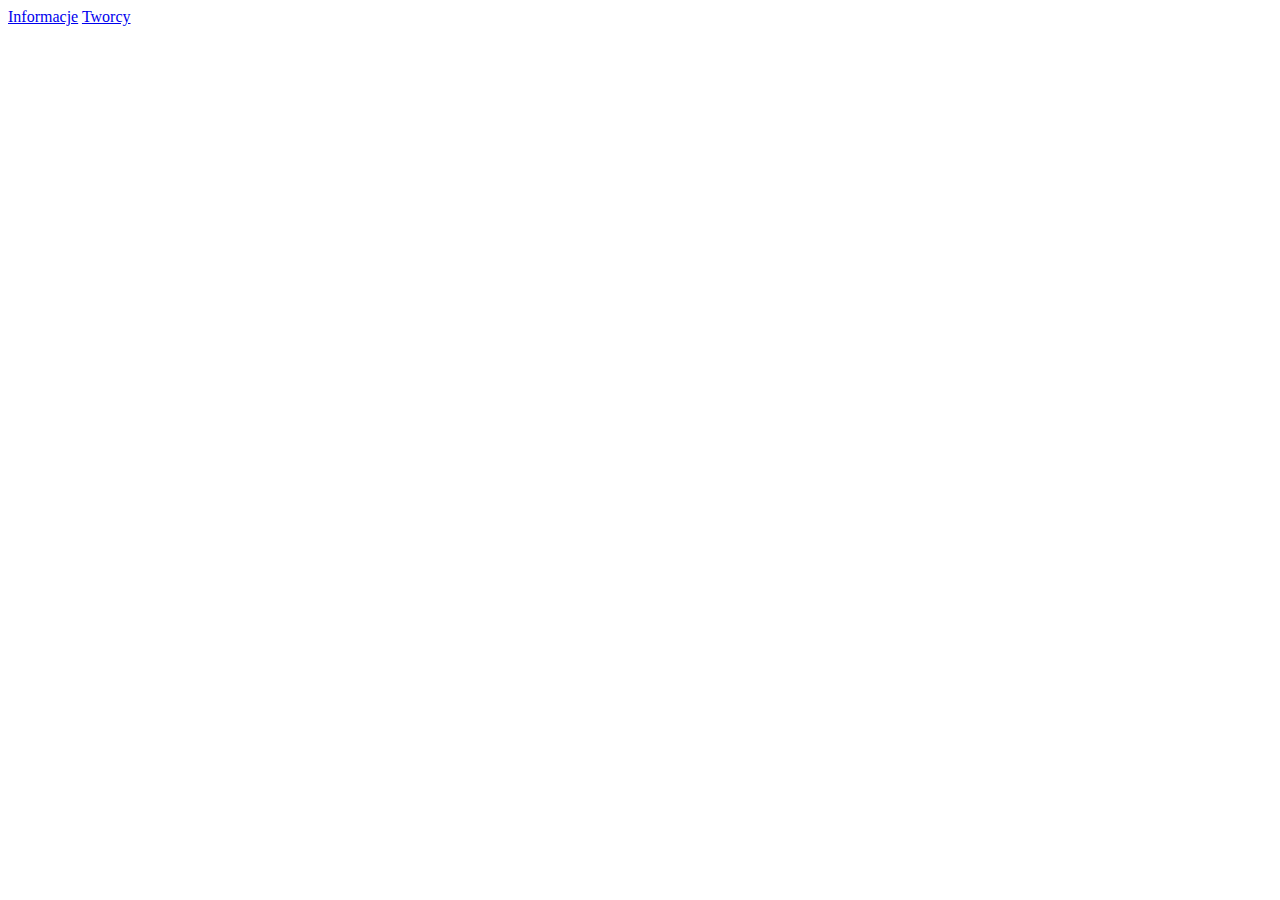
==== index.html @ 6cc2a554 "Update index.html" ====
<!DOCTYPE html>
<html>
    <head>
        <title>Cyfrowe formy komunikacji</title>
        <link rel="stylesheet" type="text/css" href="main.css">
    </head>
    <body>
        <a href="info.html" style="--clr:#ffffff;--i:0"><span>Informacje</span></a>
        <a href="/tworcy.html" style="--clr:#19ffec;--i:1"><span>Tworcy</span></a>
    </body>
</html>
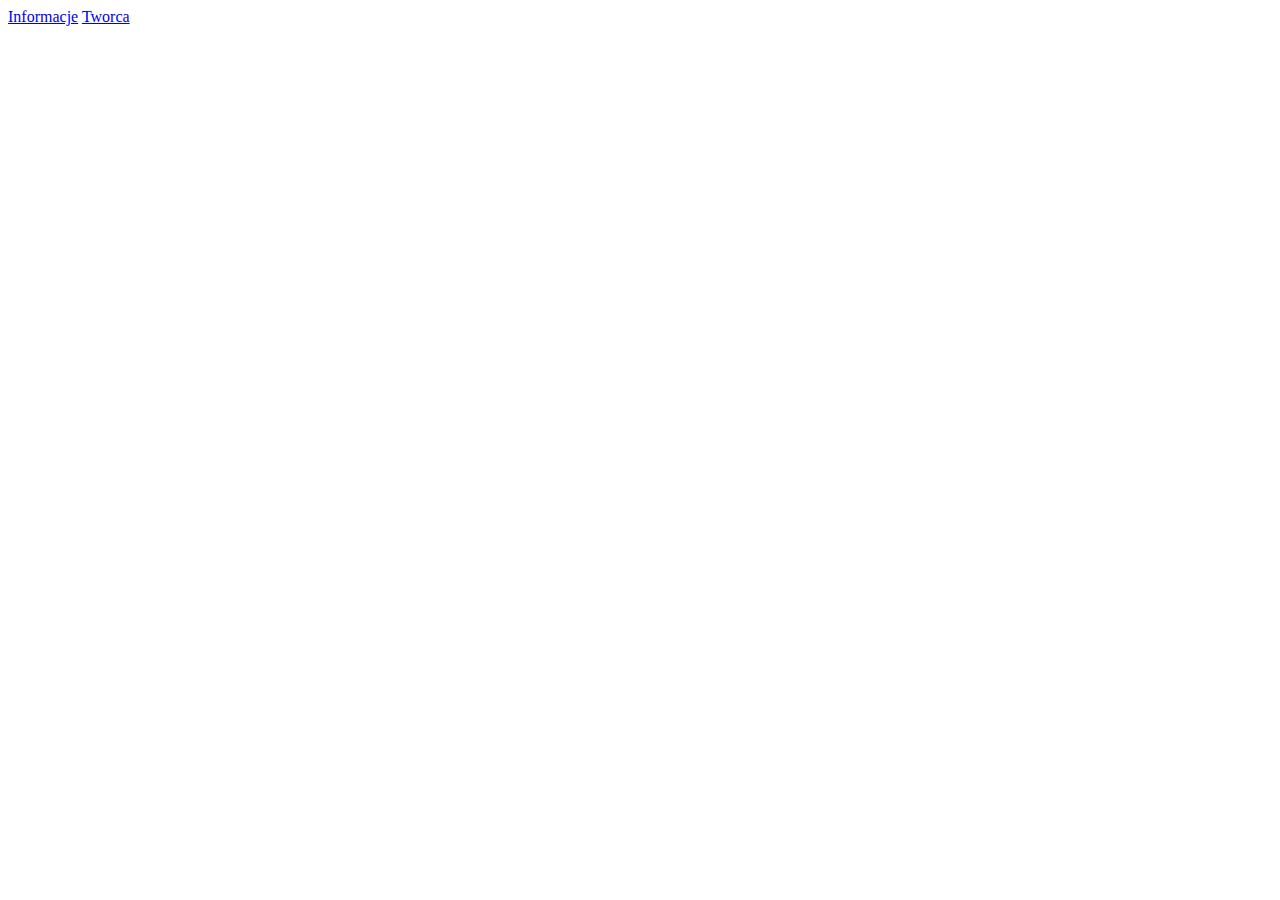
==== commit b8211289: "Update index.html" ====
--- a/index.html
+++ b/index.html
@@ -1,11 +1,11 @@
 <!DOCTYPE html>
 <html>
     <head>
-        <title>Cyfrowe formy komunikacji</title>
+        <title>Dzień bezpiecznego internetu 2024</title>
         <link rel="stylesheet" type="text/css" href="main.css">
     </head>
     <body>
         <a href="info.html" style="--clr:#ffffff;--i:0"><span>Informacje</span></a>
-        <a href="/tworcy.html" style="--clr:#19ffec;--i:1"><span>Tworcy</span></a>
+        <a href="tworcy.html" style="--clr:#19ffec;--i:1"><span>Tworca</span></a>
     </body>
-</html>+</html>
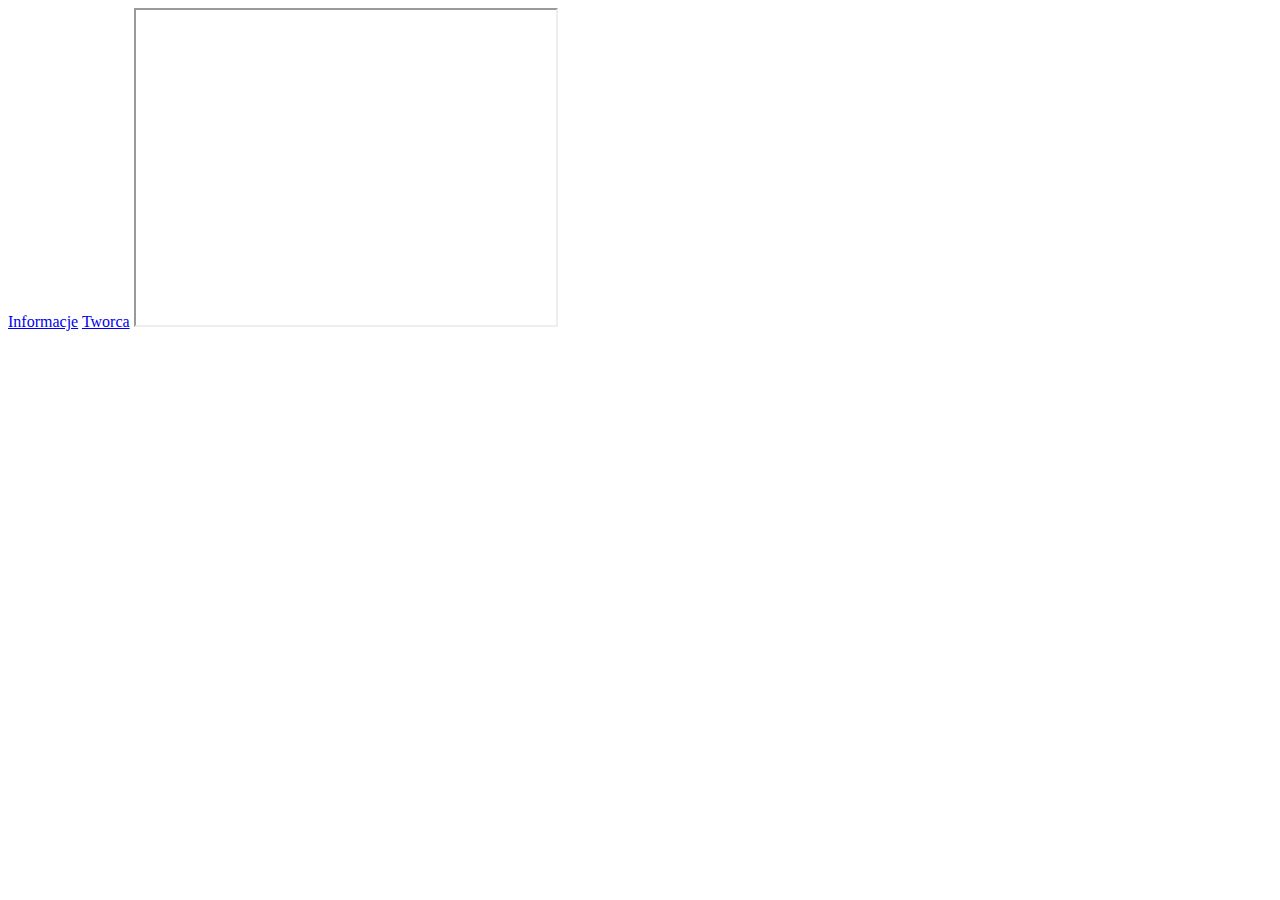
==== commit 7d6e6c09: "Update index.html" ====
--- a/index.html
+++ b/index.html
@@ -7,5 +7,6 @@
     <body>
         <a href="info.html" style="--clr:#ffffff;--i:0"><span>Informacje</span></a>
         <a href="tworcy.html" style="--clr:#19ffec;--i:1"><span>Tworca</span></a>
+        <iframe width="420" height="315"src="https://youtu.be/u8ccGjar4Es"></iframe>
     </body>
 </html>
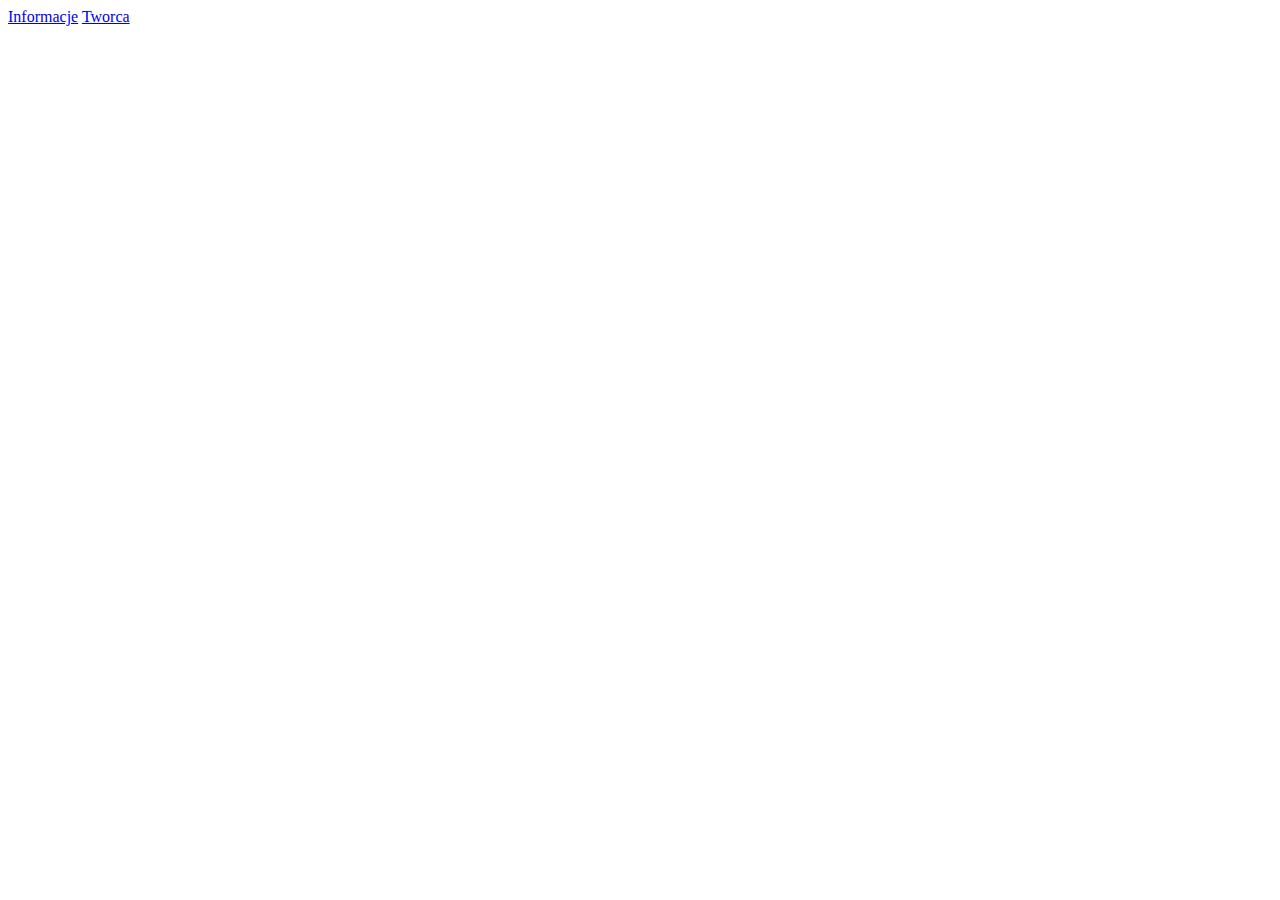
==== commit 334cbc1a: "Update index.html" ====
--- a/index.html
+++ b/index.html
@@ -7,6 +7,5 @@
     <body>
         <a href="info.html" style="--clr:#ffffff;--i:0"><span>Informacje</span></a>
         <a href="tworcy.html" style="--clr:#19ffec;--i:1"><span>Tworca</span></a>
-        <iframe width="420" height="315"src="https://youtu.be/u8ccGjar4Es"></iframe>
     </body>
 </html>
